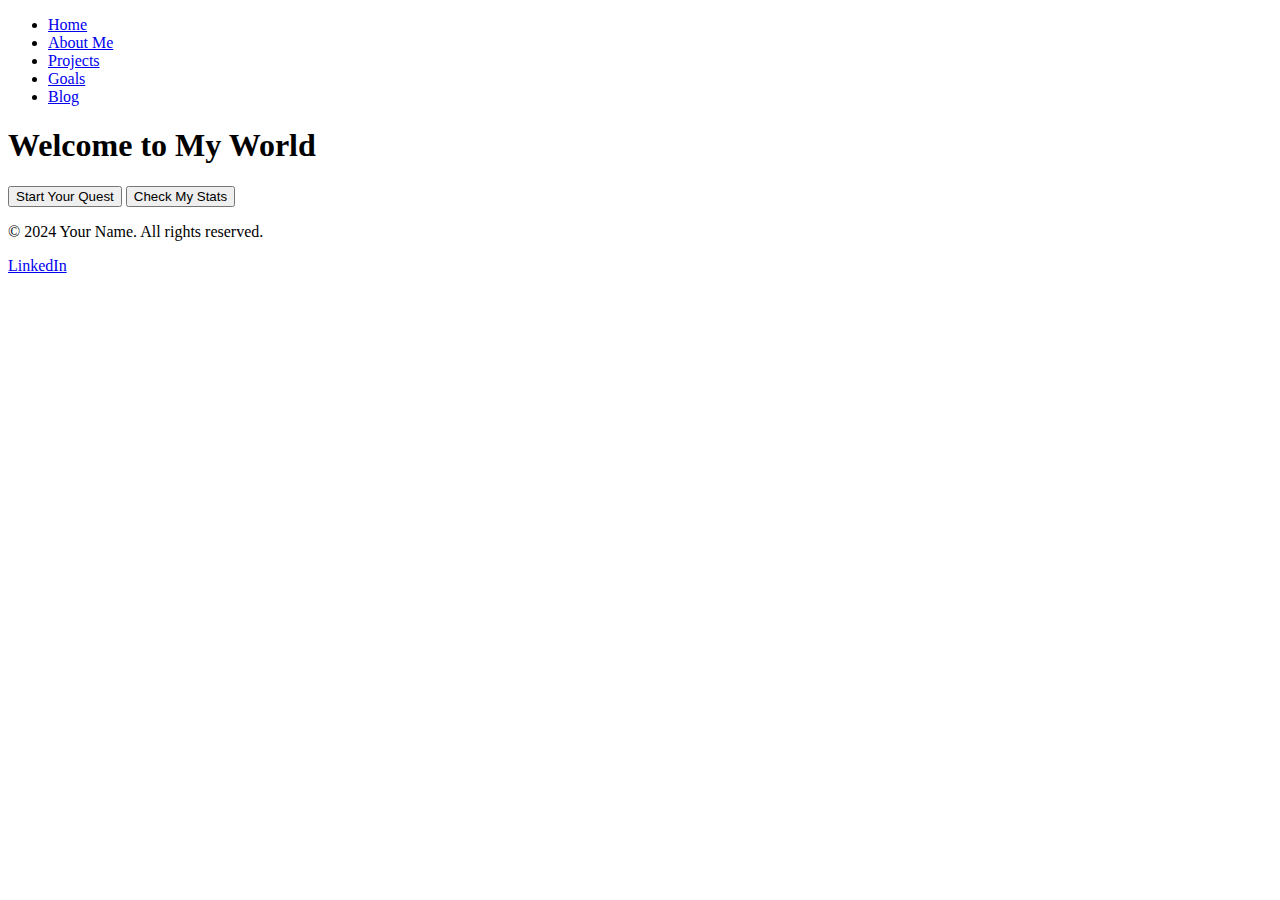
==== index.html @ af84409d "Create index.html" ====
<!DOCTYPE html>
<html lang="en">
<head>
    <meta charset="UTF-8">
    <meta name="viewport" content="width=device-width, initial-scale=1.0">
    <title>Your Site Name</title>
    <link rel="stylesheet" href="styles.css">
</head>
<body>
    <header>
        <nav>
            <ul>
                <li><a href="#">Home</a></li>
                <li><a href="#">About Me</a></li>
                <li><a href="#">Projects</a></li>
                <li><a href="#">Goals</a></li>
                <li><a href="#">Blog</a></li>
            </ul>
        </nav>
    </header>
    <main>
        <h1>Welcome to My World</h1>
        <button onclick="window.location.href='#'">Start Your Quest</button>
        <button onclick="window.location.href='#'">Check My Stats</button>
    </main>
    <footer>
        <p>© 2024 Your Name. All rights reserved.</p>
        <a href="https://www.linkedin.com">LinkedIn</a>
    </footer>
    <script src="script.js"></script>
</body>
</html>
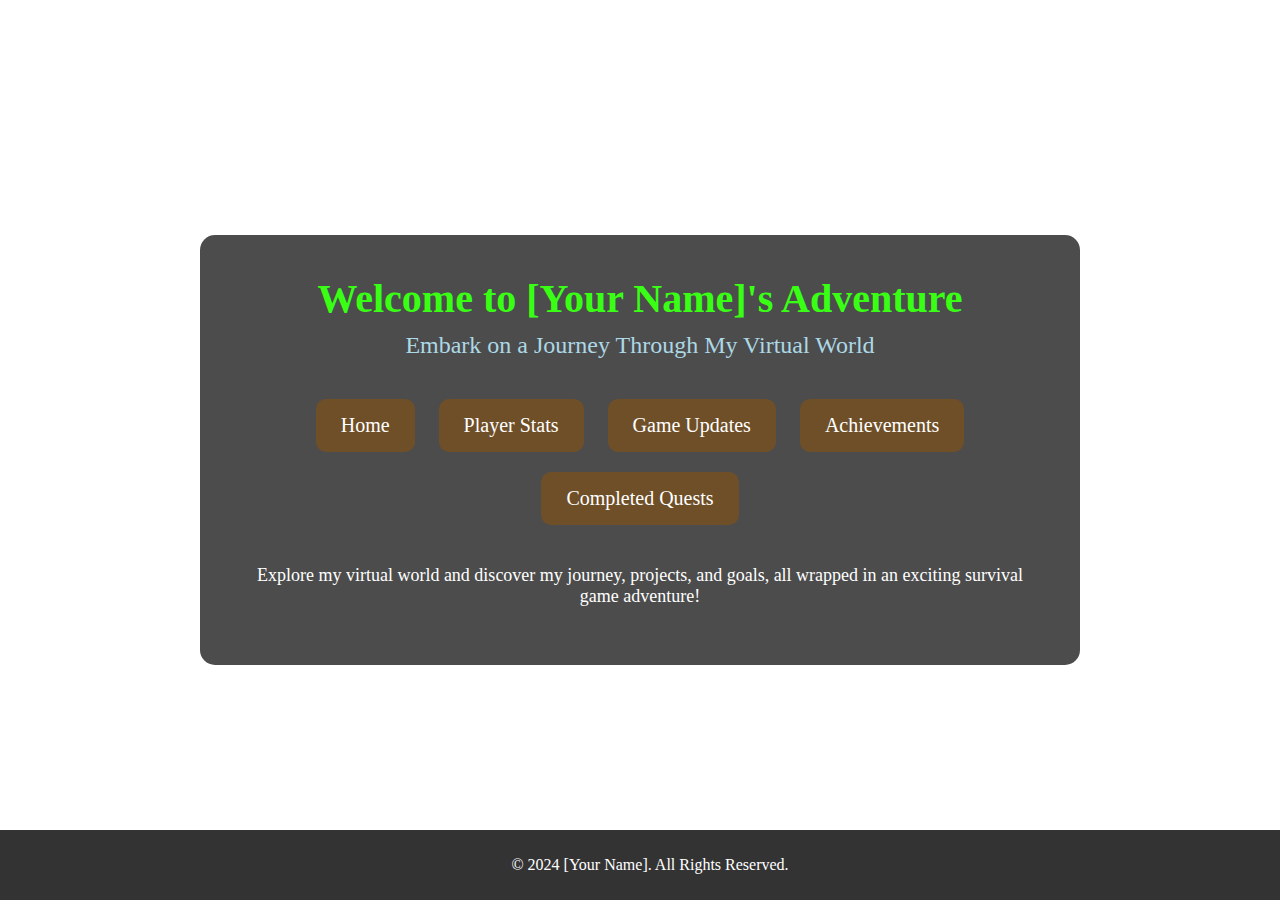
==== commit 4b27693e: "Update index.html" ====
--- a/index.html
+++ b/index.html
@@ -3,30 +3,30 @@
 <head>
     <meta charset="UTF-8">
     <meta name="viewport" content="width=device-width, initial-scale=1.0">
-    <title>Your Site Name</title>
+    <title>[Your Name]'s Adventure</title>
     <link rel="stylesheet" href="styles.css">
 </head>
 <body>
-    <header>
-        <nav>
-            <ul>
-                <li><a href="#">Home</a></li>
-                <li><a href="#">About Me</a></li>
-                <li><a href="#">Projects</a></li>
-                <li><a href="#">Goals</a></li>
-                <li><a href="#">Blog</a></li>
-            </ul>
-        </nav>
-    </header>
-    <main>
-        <h1>Welcome to My World</h1>
-        <button onclick="window.location.href='#'">Start Your Quest</button>
-        <button onclick="window.location.href='#'">Check My Stats</button>
-    </main>
+    <div class="container">
+        <div class="overlay">
+            <header class="header">
+                <h1>Welcome to [Your Name]'s Adventure</h1>
+                <p>Embark on a Journey Through My Virtual World</p>
+            </header>
+            <nav class="navigation">
+                <a href="#home" class="nav-button">Home</a>
+                <a href="#about_me" class="nav-button">Player Stats</a>
+                <a href="#linkedin_posts" class="nav-button">Game Updates</a>
+                <a href="#goals" class="nav-button">Achievements</a>
+                <a href="#completed_quests" class="nav-button">Completed Quests</a>
+            </nav>
+            <section class="intro">
+                <p>Explore my virtual world and discover my journey, projects, and goals, all wrapped in an exciting survival game adventure!</p>
+            </section>
+        </div>
+    </div>
     <footer>
-        <p>© 2024 Your Name. All rights reserved.</p>
-        <a href="https://www.linkedin.com">LinkedIn</a>
+        <p>&copy; 2024 [Your Name]. All Rights Reserved.</p>
     </footer>
-    <script src="script.js"></script>
 </body>
 </html>
--- a/styles.css
+++ b/styles.css
@@ -0,0 +1,76 @@
+/* styles.css */
+
+body {
+    margin: 0;
+    font-family: 'Press Start 2P', cursive; /* Font similar to the Flutter theme */
+    color: white;
+    background: url('assets/survival-game-background.jpg') no-repeat center center fixed;
+    background-size: cover;
+    overflow-x: hidden;
+}
+
+.container {
+    position: relative;
+    height: 100vh;
+    display: flex;
+    flex-direction: column;
+    align-items: center;
+    justify-content: center;
+    text-align: center;
+}
+
+.overlay {
+    background: rgba(0, 0, 0, 0.7);
+    border-radius: 15px;
+    padding: 40px;
+    max-width: 800px;
+    width: 100%;
+}
+
+.header h1 {
+    color: #39ff14; /* Light green */
+    font-size: 2.5rem;
+    margin: 0;
+}
+
+.header p {
+    color: #add8e6; /* Light blue */
+    font-size: 1.5rem;
+    margin: 10px 0;
+}
+
+.navigation {
+    margin: 30px 0;
+}
+
+.nav-button {
+    display: inline-block;
+    background-color: #6f4f28; /* Brown */
+    color: white;
+    padding: 15px 25px;
+    margin: 10px;
+    text-decoration: none;
+    border-radius: 10px;
+    font-size: 1.25rem;
+    transition: background-color 0.3s, transform 0.3s;
+}
+
+.nav-button:hover {
+    background-color: #4e3a2e; /* Darker brown */
+    transform: scale(1.05);
+}
+
+.intro p {
+    font-size: 1.125rem;
+    margin-top: 20px;
+}
+
+footer {
+    background-color: rgba(0, 0, 0, 0.8);
+    color: white;
+    text-align: center;
+    padding: 10px;
+    position: absolute;
+    bottom: 0;
+    width: 100%;
+}
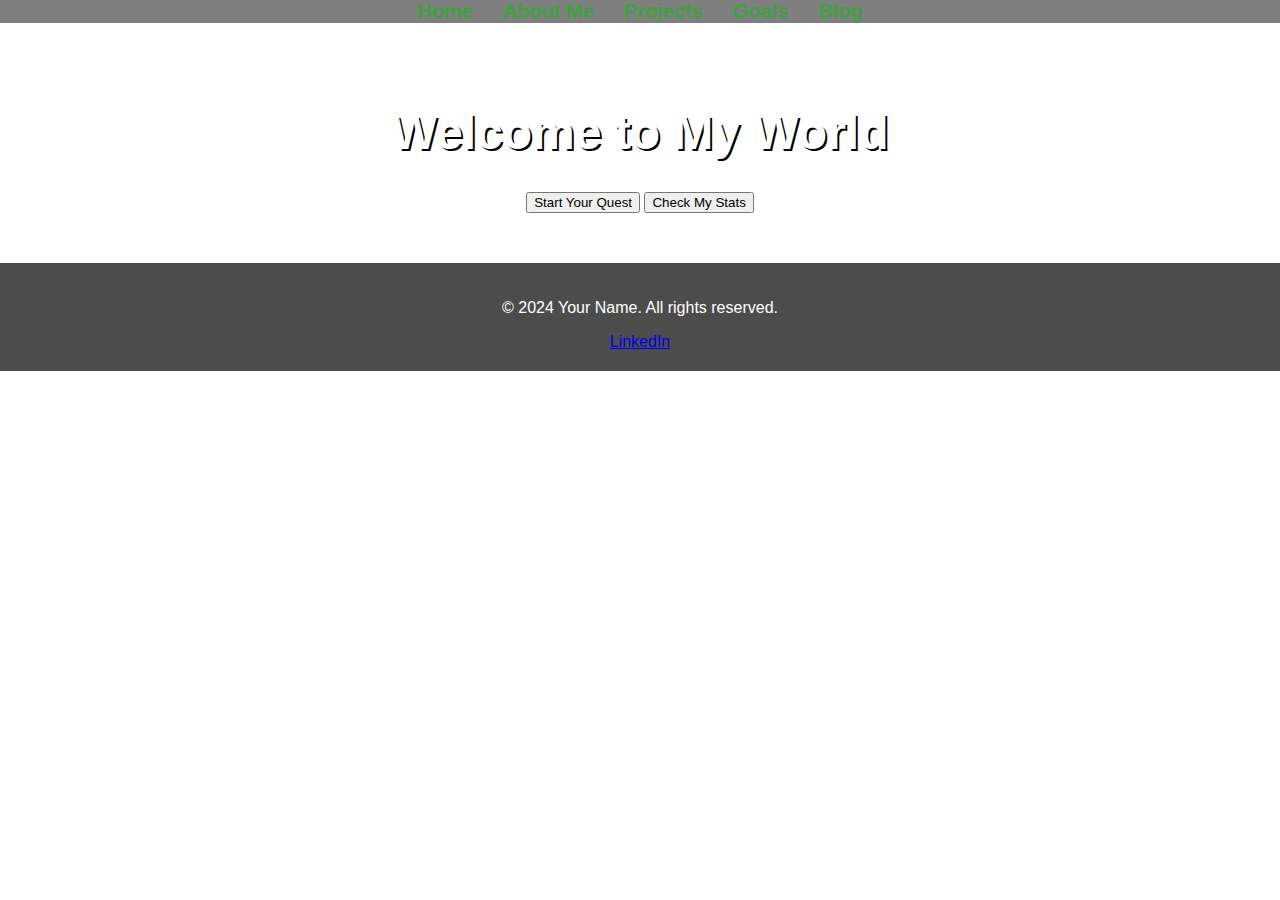
==== commit 5d4feeca: "Update index.html" ====
--- a/index.html
+++ b/index.html
@@ -3,30 +3,29 @@
 <head>
     <meta charset="UTF-8">
     <meta name="viewport" content="width=device-width, initial-scale=1.0">
-    <title>[Your Name]'s Adventure</title>
+    <title>Your Site Name</title>
     <link rel="stylesheet" href="styles.css">
 </head>
 <body>
-    <div class="container">
-        <div class="overlay">
-            <header class="header">
-                <h1>Welcome to [Your Name]'s Adventure</h1>
-                <p>Embark on a Journey Through My Virtual World</p>
-            </header>
-            <nav class="navigation">
-                <a href="#home" class="nav-button">Home</a>
-                <a href="#about_me" class="nav-button">Player Stats</a>
-                <a href="#linkedin_posts" class="nav-button">Game Updates</a>
-                <a href="#goals" class="nav-button">Achievements</a>
-                <a href="#completed_quests" class="nav-button">Completed Quests</a>
-            </nav>
-            <section class="intro">
-                <p>Explore my virtual world and discover my journey, projects, and goals, all wrapped in an exciting survival game adventure!</p>
-            </section>
-        </div>
-    </div>
+    <header>
+        <nav>
+            <ul>
+              <li><a href="index.html">Home</a></li>
+              <li><a href="about.html">About Me</a></li>
+              <li><a href="projects.html">Projects</a></li>
+              <li><a href="goals.html">Goals</a></li>
+              <li><a href="blog.html">Blog</a></li>
+            </ul>
+        </nav>
+    </header>
+    <main>
+        <h1>Welcome to My World</h1>
+        <button onclick="window.location.href='quest.html'">Start Your Quest</button>
+        <button onclick="window.location.href='stats.html'">Check My Stats</button>
+    </main>
     <footer>
-        <p>&copy; 2024 [Your Name]. All Rights Reserved.</p>
+        <p>© 2024 Your Name. All rights reserved.</p>
+        <a href="https://www.linkedin.com">LinkedIn</a>
     </footer>
 </body>
 </html>
--- a/styles.css
+++ b/styles.css
@@ -1,76 +1,110 @@
-/* styles.css */
-
-body {
-    margin: 0;
-    font-family: 'Press Start 2P', cursive; /* Font similar to the Flutter theme */
-    color: white;
-    background: url('assets/survival-game-background.jpg') no-repeat center center fixed;
-    background-size: cover;
-    overflow-x: hidden;
+/* Define Mojangles Font */
+@font-face {
+    font-family: 'Mojangles';
+    src: url('font/Mojangles.otf') format('opentype');
+    font-weight: normal;
+    font-style: normal;
 }
 
-.container {
-    position: relative;
-    height: 100vh;
-    display: flex;
-    flex-direction: column;
-    align-items: center;
-    justify-content: center;
-    text-align: center;
+/* Apply Mojangles Font to Everything */
+body, h1, h2, h3, h4, h5, h6, p, a, nav ul li a, footer, .project-item, button, input, textarea {
+    font-family: 'Mojangles', sans-serif; /* Use Mojangles for all text elements */
 }
 
-.overlay {
-    background: rgba(0, 0, 0, 0.7);
-    border-radius: 15px;
-    padding: 40px;
-    max-width: 800px;
-    width: 100%;
+/* Background Image */
+body {
+    background: url(assets/survival-game-background.jpg) no-repeat center center fixed;
+    background-size: cover;
+    color: #fff;
+    margin: 0;
+    padding: 0;
+    cursor: url(assets/minecraft_sword.png), auto;
 }
 
-.header h1 {
-    color: #39ff14; /* Light green */
-    font-size: 2.5rem;
+/* Navigation Bar */
+nav ul {
+    list-style: none;
+    padding: 0;
     margin: 0;
+    display: flex;
+    justify-content: center;
+    background-color: rgba(0, 0, 0, 0.5);
 }
 
-.header p {
-    color: #add8e6; /* Light blue */
-    font-size: 1.5rem;
-    margin: 10px 0;
+nav ul li {
+    margin: 0 15px;
 }
 
-.navigation {
-    margin: 30px 0;
+nav ul li a {
+    text-decoration: none;
+    color: #40a040; /* A Minecraft-inspired green, but not too bright */
+    font-size: 20px;
+    font-weight: bold;
 }
 
-.nav-button {
-    display: inline-block;
-    background-color: #6f4f28; /* Brown */
-    color: white;
-    padding: 15px 25px;
-    margin: 10px;
-    text-decoration: none;
-    border-radius: 10px;
-    font-size: 1.25rem;
-    transition: background-color 0.3s, transform 0.3s;
+/* Style for the LinkedIn posts section */
+/* Style for the LinkedIn posts section */
+#linkedin-posts {
+    width: 50%; /* Half the width of the page */
+    height: 50vh; /* Half the viewport height */
+    overflow-y: auto; /* Enable vertical scrolling if content overflows */
+    background-color: rgba(0, 0, 0, 0.8); /* Optional: Semi-transparent background */
+    border: 1px solid #ccc; /* Optional: Border for visibility */
+    padding: 10px;
+    margin: 0 auto; /* Center the div horizontally */
+    box-sizing: border-box; /* Include padding and border in the element's total width and height */
 }
 
-.nav-button:hover {
-    background-color: #4e3a2e; /* Darker brown */
-    transform: scale(1.05);
-}
 
-.intro p {
-    font-size: 1.125rem;
+/* Style for other sections, if needed */
+section#blog-posts {
     margin-top: 20px;
 }
 
+
+nav ul li a:hover {
+    color: #00cc00;
+}
+
+/* Main Content */
+main {
+    text-align: center;
+    padding: 50px 20px;
+}
+
+h1, h3 {
+    font-size: 3em;
+    text-shadow: 2px 2px #000;
+}
+
+/* Footer */
 footer {
-    background-color: rgba(0, 0, 0, 0.8);
-    color: white;
     text-align: center;
-    padding: 10px;
-    position: absolute;
-    bottom: 0;
-    width: 100%;
+    padding: 20px;
+    background-color: rgba(0, 0, 0, 0.7);
 }
+
+/* Project Items */
+.project-item {
+    margin-bottom: 20px;
+    padding: 20px;
+    border: 2px solid #3a7e3a;
+    border-radius: 10px;
+    background-color: rgba(0, 0, 0, 0.6);
+}
+
+.project-item h3 {
+    font-size: 2em;
+    margin-bottom: 15px;
+}
+
+.project-item p {
+    font-size: 1.2em;
+    margin-bottom: 15px;
+}
+
+.project-item iframe {
+    width: 80%;
+    height: 400px;
+    border: none;
+}
